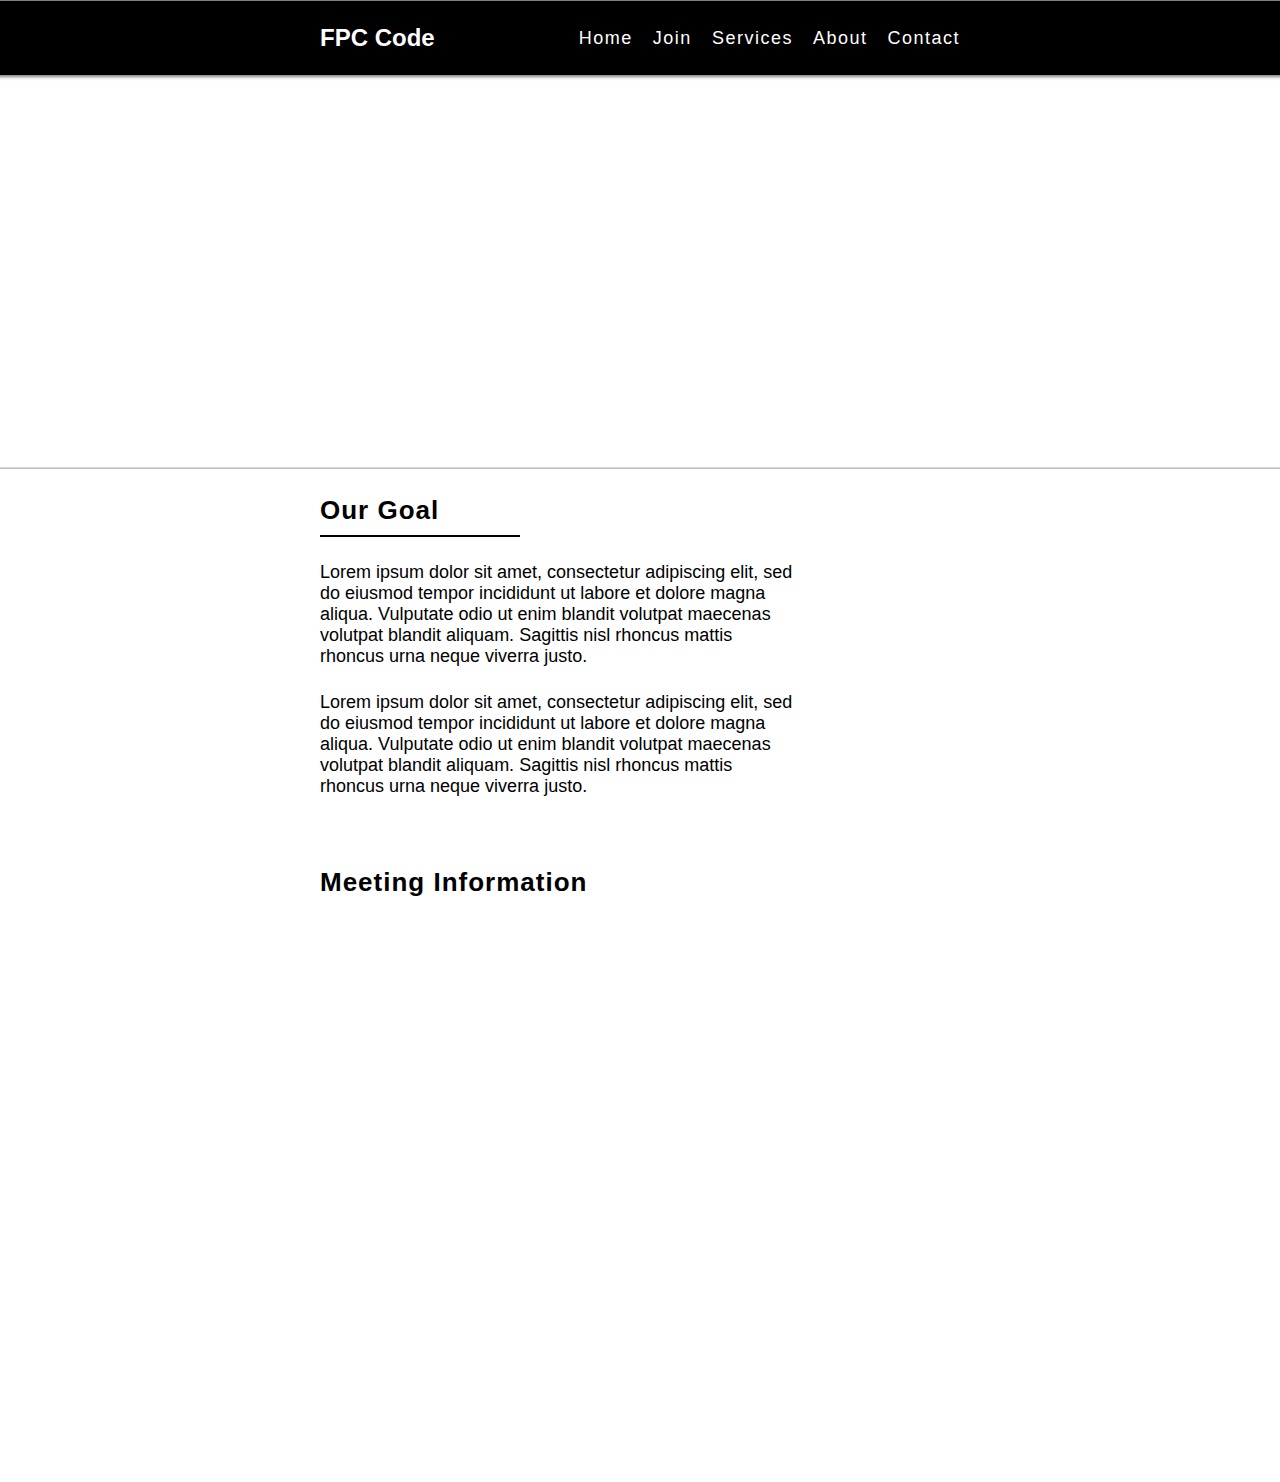
==== page.html @ bbf26067 "Added Lists" ====
<!DOCTYPE html>
<html lang="en">
	<head>
		<meta charset="UTF-8" />
		<meta name="viewport" content="width=device-width, initial-scale=1.0" />
		<link rel="stylesheet" href="style.css" />
		<title>Document</title>
	</head>
	<body>
		<div class="menu-container">
			<header>
				<div class="header-background">
					<nav>
						<div class="logo-container">
							<h1>FPC Code</h1>
						</div>
						<ul class="nav-links">
							<li><a href="/" class="nav-link">Home</a></li>
							<li><a href="#" class="nav-link">Join</a></li>
							<li><a href="#" class="nav-link">Services</a></li>
							<li><a href="page.html" class="nav-link">About</a></li>
							<li><a href="#" class="nav-link">Contact</a></li>
						</ul>
						<div class="burger">
							<div class="line1"></div>
							<div class="line2"></div>
							<div class="line3"></div>
						</div>
					</nav>
				</div>
			</header>
		</div>
		<div class="page-banner">
			<img src="join_banner.jpeg" alt="" />
			<div class="page-banner-content">
				<div class="page-banner-text">
					<div class="small-text">
						<h1>Learn About</h1>
						<h1>Our Club</h1>
					</div>
					<div class="large-text">
						<h1>Become A Member</h1>
					</div>
				</div>
			</div>
		</div>
		<div class="content-container">
			<div class="content">
				<div class="content-header">
					<h1>Our Goal</h1>
				</div>
				<div class="content-header-border"></div>
				<div class="content-text">
					<p>
						Lorem ipsum dolor sit amet, consectetur adipiscing elit, sed do eiusmod
						tempor incididunt ut labore et dolore magna aliqua. Vulputate odio ut enim
						blandit volutpat maecenas volutpat blandit aliquam. Sagittis nisl rhoncus
						mattis rhoncus urna neque viverra justo.
					</p>
					<p>
						Lorem ipsum dolor sit amet, consectetur adipiscing elit, sed do eiusmod
						tempor incididunt ut labore et dolore magna aliqua. Vulputate odio ut enim
						blandit volutpat maecenas volutpat blandit aliquam. Sagittis nisl rhoncus
						mattis rhoncus urna neque viverra justo.
					</p>
				</div>
			</div>
			<div class="content">
				<div class="content-header">
					<h1>Meeting Information</h1>
				</div>
				<div class="content-header-border"></div>
				<div class="content-list">
					<ul>
						<li>
							Lorem ipsum dolor sit amet, consectetur adipiscing elit, sed do eiusmod
							tempor incididunt ut labore et dolore magna aliqua.
						</li>
						<li>
							Lorem ipsum dolor sit amet, consectetur adipiscing elit, sed do eiusmod
							tempor incididunt ut labore et dolore magna aliqua.
						</li>
						<li>
							Lorem ipsum dolor sit amet, consectetur adipiscing elit, sed do eiusmod
							tempor incididunt ut labore et dolore magna aliqua.
						</li>
					</ul>
				</div>
			</div>
		</div>
	</body>
	<footer>
		<div class="footer-button">
			<button onclick="redirect('/')">Home</button>
		</div>
		<div class="footer-main-content">
			<ul class="footer-nav-links">
				<li><a href="/" class="footer-nav-link">Home</a></li>
				<div class="footer-nav-links-divider"></div>
				<li><a href="#" class="footer-nav-link">Join</a></li>
				<div class="footer-nav-links-divider"></div>
				<li><a href="#" class="footer-nav-link">Services</a></li>
				<div class="footer-nav-links-divider"></div>
				<li><a href="#" class="footer-nav-link">About</a></li>
				<div class="footer-nav-links-divider"></div>
				<li><a href="#" class="footer-nav-link">Contact</a></li>
			</ul>
			<ul class="social-links">
				<li>
					<a href="https://twitter.com/"><img src="twitter_icon.svg" alt="" /></a>
				</li>
				<div class="social-links-divider"></div>
				<li>
					<a href="https://www.instagram.com/"><img src="instagram_icon.svg" alt="" /></a>
				</li>
				<div class="social-links-divider"></div>
				<li>
					<a href="https://www.slack.com/"><img src="slack_icon.svg" alt="" /></a>
				</li>
				<div class="social-links-divider"></div>
				<li>
					<a href="https://www.reddit.com/"><img src="reddit_icon.svg" alt="" /></a>
				</li>
				<div class="social-links-divider"></div>
				<li>
					<a href="https://www.youtube.com/"><img src="youtube_icon.svg" alt="" /></a>
				</li>
			</ul>
		</div>
		<div class="copyright">
			<div class="copyright-title">
				<p>FPC Code</p>
			</div>
			<div class="copyright-statement">
				<p>&copy; Copyright 2020, FPC Code</p>
			</div>
		</div>
	</footer>
	<script src="script.js"></script>
</html>
---- style.css ----
/*#region Variables*/
/*#endregion*/

/*#region Basic Settings*/
*,
*::before,
*::after {
	margin: 0;
	padding: 0;
	box-sizing: border-box;
}

*:focus {
	outline: none !important;
}

html,
body {
	font-family: -apple-system, BlinkMacSystemFont, "Segoe UI", Roboto, Oxygen, Ubuntu, Cantarell,
		"Open Sans", "Helvetica Neue", sans-serif;
	font-size: 0px;
	letter-spacing: 0px;
	word-spacing: 0px;
	color: white;
	background: white;
	height: 100%;
	width: 100%;
	overflow-x: hidden;
	vertical-align: baseline;
}
/*#endregion*/

/*#region Menu*/
header {
	font-family: HindLight, sans-serif;
	width: 100%;
	height: 75px;
	margin: auto;
	position: absolute;
	display: flex;
	top: 37.5px;
	left: 50%;
	transform: translate(-50%, -50%);
	z-index: 9999;
}

.menu-container {
	position: relative;
}

.header-background {
	background-color: black;
	width: 100%;
}

nav {
	display: flex;
	width: calc(100vw - 2 * 15px);
	margin: auto;
	height: 100%;
}

header .logo-container {
	margin: auto auto auto 0;
	z-index: 9999;
}

header .logo-container h1 {
	font-size: 24px;
	color: white;
}

.nav-links {
	position: absolute;
	right: 0;
	left: 0;
	height: 100vh;
	top: 0px;
	background: rgba(0, 0, 0, 0.95);
	display: block;
	text-align: center;
	align-items: center;
	width: 100%;
	transform: translateY(-100%);
	transition: transform 0.25s ease-in;
	backdrop-filter: brightness(50%) blur(2.5px);
	padding-top: 75px;
	font-size: 24px;
}

.nav-links li {
	opacity: 0;
	margin: 50px 0;
}

.nav-links a {
	color: white;
	text-decoration: none;
	letter-spacing: 1.5px;
	transition: 0.25s;
	line-height: 75px;
}

.nav-links li a:hover {
	color: gray;
}

.nav-active {
	transform: translateY(0%);
}

.burger {
	display: inline-block;
	flex: 1;
	margin-right: 10px;
	cursor: pointer;
	clear: right;
	position: absolute;
	top: 25px;
	right: 0;
}

.burger div {
	width: 25px;
	height: 3px;
	background-color: white;
	transition: all 0.25s ease;
}

.line2 {
	margin: 5px 0;
}

.overlay {
	position: absolute;
	filter: blur(8px);
	top: 0;
	left: 0;
	bottom: 0;
	right: 0;
}

.toggle .line1 {
	transform: rotate(-45deg) translate(-5px, 6px);
}

.toggle .line2 {
	opacity: 0;
}

.toggle .line3 {
	transform: rotate(45deg) translate(-5px, -6px);
}

@keyframes navLinkFade {
	from {
		opacity: 0;
		transform: translateY(-25px);
	}

	to {
		opacity: 1;
		transform: translateY(0px);
	}
}
/*#endregion*/

/*#region Home Page Banner*/
.home-page-banner {
	width: 100%;
	height: 100vh;
	position: relative;
}

.home-page-banner img {
	width: 100%;
	height: 100%;
	object-fit: cover;
	margin: 0px;
	padding: 0px;
	filter: brightness(75%);
}

.home-page-banner-content {
	text-align: center;
	position: absolute;
	width: 100%;
	height: 500px;
	top: 50%;
	left: 50%;
	transform: translate(-50%, -50%);
}

.home-page-banner-content .small-text h1 {
	font-size: 50px;
	display: block;
	font-family: HindSemiBold, sans-serif;
}

.home-page-banner-content .large-text h1 {
	font-size: 50px;
	font-family: HindSemiBold, sans-serif;
	display: none;
}

.home-page-banner-content .sub-title p {
	display: block;
	font-size: 20px;
	font-family: HindLight, sans-serif;
	margin-top: 25px;
}

.home-page-banner-button {
	display: flex;
	justify-content: center;
}

.home-page-banner-button button {
	width: 250px;
	height: 100px;
	font-size: 36px;
	font-family: HindSemiBold, sans-serif;
	position: absolute;
	top: 350px;
	border: 5px solid white;
	background-color: white;
	color: black;
	cursor: pointer;
	transition: 0.25s;
	backdrop-filter: blur(2px);
}

.home-page-banner-button:hover button {
	background-color: rgba(0, 0, 0, 0.375);
	color: White;
}
/*#endregion*/

/*#region Page Banner*/
.page-banner {
	width: 100%;
	height: 375px;
	margin-top: 75px;
	position: relative;
}

.page-banner img {
	width: 100%;
	height: 100%;
	object-fit: cover;
	filter: brightness(75%);
	margin: 0px;
	padding: 0px;
	transform: scale(1.1);
}

.page-banner-content {
	text-align: center;
	position: absolute;
	width: 100%;
	height: 100%;
	top: 50%;
	left: 50%;
	transform: translate(-50%, -50%);
	backdrop-filter: blur(2px);
}

.page-banner-content .small-text {
	margin: 137.5px 0;
	line-height: 50px;
}

.page-banner-content .small-text h1 {
	font-size: 50px;
	display: block;
	font-family: HindRegular, sans-serif;
}

.page-banner-content .large-text h1 {
	font-size: 50px;
	font-family: HindSemiBold, sans-serif;
	display: none;
}
/*#endregion*/

/*#region Main Page Content*/
.main-content-container {
	height: 1375px;
	position: relative;
}

.main-content-container .main-content {
	margin: 0 15px;
	padding-top: 15px;
}

#learn h1,
#web-design h1 {
	font-family: HindLight, sans-serif;
	text-align: left;
	font-size: 27.5px;
	letter-spacing: 1px;
	width: 100%;
}

#learn h2,
#web-design h2 {
	font-family: HindBold, sans-serif;
	text-align: left;
	font-size: 27.5px;
	letter-spacing: 1px;
	width: 100%;
}

#learn p,
#web-design p {
	font-family: HindRegular, sans-serif;
	text-align: left;
	font-size: 20px;
	margin-top: 50px;
	width: 75%;
}

#learn {
	background-color: black;
}

#learn h1,
#learn h2,
#learn p {
	color: white;
}

#web-design {
	background-color: white;
}

#web-design h1,
#web-design h2,
#web-design p {
	color: black;
}

.main-content-button {
	display: flex;
	justify-content: center;
}

.main-content-container .main-content-button button {
	width: 300px;
	height: 100px;
	top: 475px;
	font-size: 28px;
	border: none;
	font-family: HindRegular, sans-serif;
	margin: 0 auto;
	position: absolute;
	transition: 0.25s;
	cursor: pointer;
}

#learn button {
	border: 2.5px solid white;
	background-color: white;
	color: black;
}

#learn .main-content-button:hover button {
	background-color: transparent;
	color: white;
}

#web-design button {
	border: 2.5px solid black;
	background-color: black;
	color: white;
}

#web-design .main-content-button:hover button {
	background-color: transparent;
	color: black;
}

.main-content-container .main-content-image {
	bottom: 0;
	position: absolute;
}

.main-content-container .main-content-image {
	height: 750px;
	width: 100%;
}

.main-content-container .main-content-image img {
	height: 100%;
	width: 100%;
	object-fit: cover;
}
/*#endregion*/

/*#region Page Content*/
.content-container .content {
	margin: 0 15px;
	padding-top: 30px;
}

.content-header {
	background-color: white;
}

.content-header h1 {
	font-family: HindSemiBold, sans-serif;
	text-align: left;
	font-size: 30px;
	letter-spacing: 1px;
	width: 100%;
	line-height: 50px;
	color: black;
}

.content-header-border {
	width: 200px;
	height: 1.5px;
	background-color: black;
}

.content-text p {
	font-family: HindRegular, sans-serif;
	text-align: left;
	font-size: 20px;
	margin: 25px 0;
	width: 75%;
	color: black;
}

.content-list ul {
	list-style: square;
}

.content-list li {
	font-family: HindRegular, sans-serif;
	font-size: 18px;
	margin: 15px 0;
	margin-left: 17.5px;
	width: 75%;
	color: black;
}
/*#endregion*/

/*#region Project Highlights*/
#project-highlights {
	background-image: url("project_highlights_background.jpg");
	background-repeat: repeat-y;
	background-size: 100%;
	padding-bottom: 15px;
}

#project-highlights #project-highlights-header {
	background-color: black;
	height: 125px;
}

#project-highlights h1 {
	font-size: 50px;
	text-align: center;
	vertical-align: middle;
	line-height: 125px;
}

#projects {
	display: block;
	margin: 15px;
}

.project {
	width: 100%;
	height: 375px;
	background-color: black;
	position: relative;
	box-shadow: 0px 6px 10px black;
}

.project img {
	width: 100%;
	height: 100%;
	object-fit: cover;
}

.project .project-header {
	position: absolute;
	top: 0;
	left: 0;
	height: 75px;
	width: 100%;
	background-color: rgba(0, 0, 0, 0.975);
	backdrop-filter: blur(4px);
	transition: 0.25s;
}

.project .project-header h3 {
	font-size: 37.5px;
	font-family: HindSemiBold, sans-serif;
	color: white;
	text-align: left;
	width: 100%;
	height: 100%;
	letter-spacing: 1px;
	line-height: 1.25;
	padding: 0 25% 0 15px;
	vertical-align: middle;
	line-height: 75px;
}

.project .project-information {
	position: absolute;
	top: 90px;
	left: 0;
	opacity: 0;
	transition: 0.25s;
}

.project .project-information p {
	font-size: 22px;
	font-family: HindRegular, sans-serif;
	color: white;
	padding: 30px 12.5% 0 15px;
}

#project-2 {
	margin: 15px 0;
}

#project-highlights-button {
	height: 100px;
	width: calc(100% - 15px * 2);
	margin: 0 auto 0 auto;
	backdrop-filter: blur(2px);
}

#project-highlights-button button {
	height: 100%;
	width: 100%;
	border: 3.75px black solid;
	color: white;
	background-color: black;
	font-size: 32.5px;
	font-family: HindSemiBold, sans-serif;
	transition: 0.25s;
	cursor: pointer;
}

.project:hover .project-header {
	height: 100%;
}

.project:hover .project-information {
	opacity: 100%;
}

#project-highlights-button:hover button {
	background: rgba(255, 255, 255, 0.125);
	color: black;
}
/*#endregion*/

/*#region Footer*/
footer {
	background-color: black;
	height: 325px;
	padding: 30px 0 0 0;
	font-family: HindLight, sans-serif;
	position: relative;
}

.footer-button {
	display: flex;
	justify-content: center;
}

footer .footer-button button {
	height: 75px;
	width: 175px;
	top: 30px;
	position: absolute;
	border: solid 2.5px white;
	background-color: white;
	color: black;
	font-size: 32px;
	font-family: HindRegular, sans-serif;
	transition: 0.25s;
	cursor: pointer;
}

.footer-button:hover button {
	background-color: transparent;
	color: white;
}

footer .footer-nav-links {
	display: flex;
	font-size: 18px;
	list-style: none;
	letter-spacing: 1.25px;
	justify-content: center;
	align-items: center;
	margin-top: 105px;
}

.footer-nav-links li {
	list-style: none;
}

.footer-nav-links li:hover a {
	color: gray;
}

.footer-nav-links a {
	color: white;
	text-decoration: none;
	letter-spacing: 1.5px;
	transition: 0.25s;
}

.footer-nav-links-divider {
	height: 18px;
	width: 1px;
	background-color: white;
	margin: 0 12.5px;
}

.social-links {
	display: flex;
	justify-content: center;
	align-items: center;
	margin-top: 45px;
}

.social-links img {
	height: 50px;
	margin: 0 15px;
	transition: 0.25s;
}

.social-links img:hover {
	opacity: 50%;
}

footer .copyright {
	font-size: 14px;
	font-family: HindLight, sans-serif;
	position: absolute;
	bottom: 5px;
	letter-spacing: 0.75px;
	width: calc(100% - 2 * 15px);
	margin: 0 15px;
	display: flex;
	flex: 1;
}

footer .copyright .title {
	display: flex;
	position: relative;
}

footer .copyright .copyright-statement {
	display: flex;
	position: relative;
	justify-content: flex-end;
	flex: 1;
}
/*#endregion*/

/*#region Media Queries*/
/*#region Extra Small Devices*/
/* Extra small devices (phones, 600px and down) */
@media only screen and (max-width: 600px) {
	.main-content-container {
		height: 1400px;
	}

	#learn h1,
	#web-design h1 {
		font-size: 21.25px;
	}

	#learn h2,
	#web-design h2 {
		font-size: 21.25px;
	}

	#learn p,
	#web-design p {
		font-family: HindRegular, sans-serif;
		text-align: left;
		font-size: 18.75px;
		margin-top: 50px;
		width: 87.5%;
	}

	.main-content-container .main-content-button button {
		width: calc(100% - 15px * 2);
	}

	.project .project-header h3 {
		font-size: 27.5px;
		padding: 0 5% 0 15px;
	}

	.project .project-information p {
		font-size: 20px;
	}

	footer {
		background-color: black;
		height: 525px;
		padding: 30px 0 0 0;
		font-family: HindLight, sans-serif;
		position: relative;
	}

	.footer-main-content {
		width: 60%;
		margin: 0 20%;
	}

	footer .footer-nav-links {
		display: block;
		font-size: 20px;
		list-style: none;
		letter-spacing: 1.25px;
		justify-content: center;
		align-items: center;
		margin-top: 105px;
		float: left;
		width: 87.5px;
		padding: 20px 0;
	}

	.footer-nav-links li {
		text-align: center;
		justify-content: center;
		line-height: 20px;
	}

	.footer-nav-links-divider {
		height: 1px;
		width: 75%;
		background-color: white;
		margin: 20px auto;
	}

	.social-links {
		display: block;
		justify-content: center;
		align-items: center;
		margin-top: 105px;
		padding: 12.5px 0;
		width: 87.5px;
		float: right;
	}

	.social-links img {
		height: 35px;
		margin: 0 auto;
		display: flex;
		justify-self: center;
	}

	.social-links-divider {
		height: 1px;
		width: 0;
		background-color: black;
		margin: 12.5px auto;
	}
}
/*#endregion*/

/*#region Small Devices*/
/* Small devices (portrait tablets and large phones, 600px and up) */
@media only screen and (min-width: 600px) {
	nav {
		width: calc(100vw - 2 * 75px);
	}

	.burger {
		right: 60px;
	}

	.main-content-container {
		height: 1375px;
	}

	.main-content-container .main-content {
		margin: 0 75px;
		padding-top: 25px;
	}

	#learn h1,
	#learn h2,
	#web-design h1,
	#web-design h2 {
		font-size: 24px;
	}

	#learn p,
	#web-design p {
		font-size: 20px;
	}

	.main-content-container .main-content-button button {
		width: 300px;
		height: 100px;
		top: 425px;
		font-size: 28px;
	}

	.main-content-container .main-content-image {
		height: 800px;
	}

	.project {
		box-shadow: 0px 6px 10px black;
	}

	.project .project-header h3 {
		font-size: 35px;
		padding: 0 12.5% 0 75px;
	}

	.project .project-information p {
		font-size: 22px;
		padding: 30px 12.5% 0 75px;
	}

	footer .copyright {
		width: calc(100% - 2 * 75px);
		margin: 0 75px;
	}

	.content-container .content {
		margin: 0 75px;
		padding-top: 25px;
	}

	.content-header h1 {
		font-size: 26px;
	}

	.content-text p {
		font-size: 18px;
	}
}
/*#endregion*/

/*#region Medium Devices*/
/* Medium devices (landscape tablets, 768px and up) */
@media only screen and (min-width: 768px) {
	nav {
		width: calc(100vw - 2 * 15%);
	}

	nav .nav-links {
		display: flex;
		justify-content: flex-end;
		position: relative;
		font-size: 18px;
		width: 75%;
		height: 100%;
		list-style: none;
		letter-spacing: 1.25px;
		background: none;
		backdrop-filter: none;
		transform: translateX(0%);
		padding: 0;
		margin: 0;
		top: 0;
	}

	.nav-links li {
		list-style: none;
		margin: auto 0 auto 20px;
		opacity: 1;
		vertical-align: middle;
	}

	.burger {
		display: none;
	}

	.home-page-banner-content {
		padding: 0 15%;
	}

	.home-page-banner-content .small-text h1 {
		display: none;
	}

	.home-page-banner-content .large-text h1 {
		display: block;
	}

	.home-page-banner-content .sub-title p {
		font-size: 24px;
	}

	.home-page-banner-button button {
		width: 312.5px;
		height: 125px;
		font-size: 42px;
	}

	.main-content-container {
		height: 625px;
	}

	.main-content-container .main-content {
		margin: 0 15%;
		padding-top: 0px;
	}

	.main-content-container .main-content-button {
		position: absolute;
		display: block;
		bottom: 600px;
	}

	.main-content-container .main-content-button button {
		width: 275px;
		height: 100px;
		font-size: 30px;
	}

	.main-content-container .main-content-text {
		display: block;
		padding-top: 37.5px;
		width: 75%;
	}

	#learn h1,
	#learn h2,
	#web-design h1,
	#web-design h2 {
		font-size: 26px;
		width: 100%;
	}

	#learn p,
	#web-design p {
		width: 100%;
	}

	#learn .main-content p,
	#learn .main-content-text,
	#learn .main-content-text * {
		text-align: left;
		float: left;
	}

	.main-content-text {
		overflow: hidden;
	}

	#learn .main-content-button {
		left: 0;
		margin-left: 15%;
		z-index: 9999;
	}

	#learn .main-content-image,
	#web-design .main-content-image {
		position: relative;
		width: 25%;
		height: 100%;
		z-index: 9999;
	}

	#learn .main-content-image {
		float: right;
	}

	#web-design .main-content p,
	#web-design .main-content-text,
	#web-design .main-content-text * {
		text-align: right;
		float: right;
	}

	#web-design .main-content-button {
		right: 275px;
		margin-right: 15%;
	}

	#web-design .main-content-image {
		float: left;
	}

	#projects {
		display: block;
		margin: 15px 30%;
	}

	.project {
		width: 100%;
		margin: 0;
		height: 250px;
	}

	.project .project-header {
		height: 50px;
	}

	.project .project-header h3 {
		font-size: 22.5px;
		padding: 0 6.25% 0 15px;
		line-height: 50px;
	}

	.project .project-information {
		top: 65px;
	}

	.project .project-information p {
		font-size: 16px;
		padding: 0 12.5% 0 15px;
	}

	#project-highlights-button {
		height: 100px;
		width: 40%;
		margin: 0 auto 0 auto;
	}

	#project-highlights-button button {
		height: 100%;
		width: 100%;
	}

	footer .copyright {
		width: calc(100% - 2 * 15%);
		margin: 0 15%;
	}

	.content-container .content {
		margin: 0 15%;
		padding-top: 35px;
	}

	.content-header h1 {
		font-size: 26px;
	}

	.content-text p {
		font-size: 18px;
	}
}
/*#endregion*/

/*#region Large Devices*/
/* Large devices (laptops/desktops, 992px and up) */
@media only screen and (min-width: 992px) {
	nav {
		width: calc(100vw - 2 * 25%);
	}

	.home-page-banner-content .large-text h1 {
		font-size: 60px;
	}

	.main-content-container .main-content {
		margin: 0 25%;
	}

	#learn .main-content-button {
		left: 0;
		margin-left: 25%;
	}

	#web-design .main-content-button {
		margin-right: 25%;
	}

	#project-highlights {
		padding-bottom: 30px;
	}

	#projects {
		display: flex;
		margin: 30px 12.5%;
	}

	#project-2 {
		margin: 0 15px;
	}

	.project {
		box-shadow: 6px 6px 10px black;
	}

	.project .project-header h3 {
		font-size: 25px;
	}

	.project .project-information p {
		font-size: 16px;
	}

	#project-highlights-button {
		height: 112.5px;
		width: 325px;
		margin: 0 auto 0 auto;
	}

	#project-highlights-button button {
		height: 100%;
		width: 100%;
	}

	footer .copyright {
		width: calc(100% - 2 * 25%);
		margin: 0 25%;
	}

	.content-container .content {
		margin: 0 25%;
		padding-top: 35px;
	}

	.content-header h1 {
		font-size: 26px;
	}

	.content-text p {
		font-size: 18px;
	}
}
/*#endregion*/

/*#region Extra Large Devices*/
/* Extra large devices (large laptops and desktops, 1200px and up) */
@media only screen and (min-width: 1200px) {
}
/*#endregion*/

@media only screen and (max-height: 600px) {
	.home-page-banner {
		height: 600px;
	}

	@media only screen and (max-width: 768px) {
		.nav-links {
			height: 600px;
		}
	}
}
/*#endregion*/

/*#region Fonts */
@font-face {
	font-family: HindLight;
	src: url("/fonts/Hind-Light.ttf");
}

@font-face {
	font-family: HindRegular;
	src: url("/fonts/Hind-Regular.ttf");
}

@font-face {
	font-family: HindBold;
	src: url("/fonts/Hind-Bold.ttf");
}

@font-face {
	font-family: HindSemiBold;
	src: url("/fonts/Hind-SemiBold.ttf");
}
/*#endregion*/
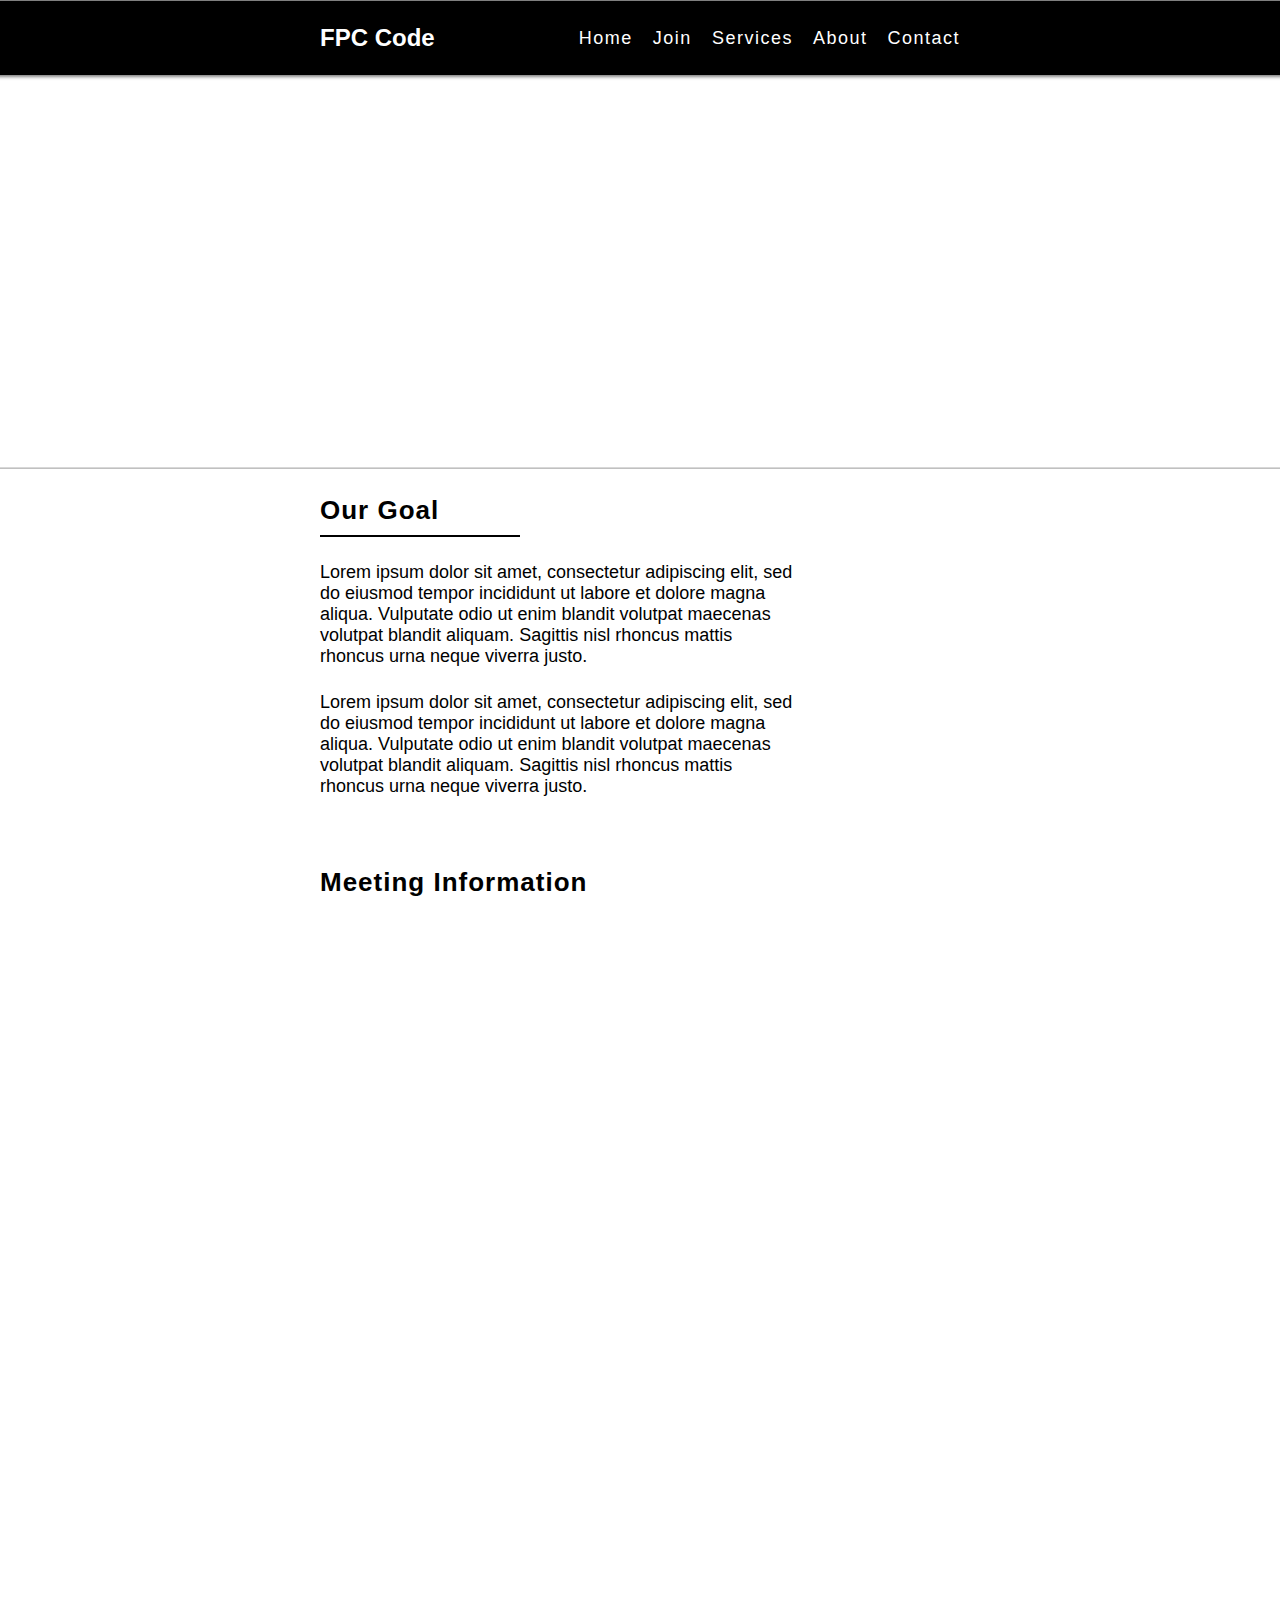
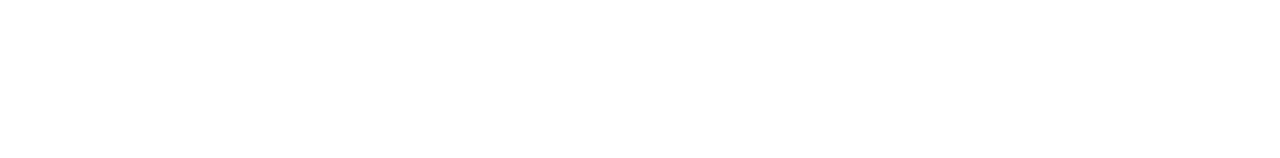
==== commit d3e04316: "Added Radio Button" ====
--- a/page.html
+++ b/page.html
@@ -87,6 +87,43 @@
 					</ul>
 				</div>
 			</div>
+			<div class="content-form">
+				<form action="">
+					<h1>Full Name</h1>
+					<div class="content-form-section">
+						<label for="fname">First Name</label>
+						<input type="text" name="firstname" id="fname" />
+					</div>
+					<div class="content-form-section">
+						<label for="lname">Last Name</label>
+						<input type="text" name="lastname" id="lname" />
+					</div>
+					<h1>Grade</h1>
+					<div class="content-form-radio-buttons">
+						<div class="content-form-radio-button">
+							<input type="radio" name="grade" id="grade9" />
+							<span class="checkmark"></span>
+							<label for="">9th Grade</label>
+						</div>
+						<div class="content-form-radio-button">
+							<input type="radio" name="grade" id="grade10" />
+							<span class="checkmark"></span>
+							<label for="">10th Grade</label>
+						</div>
+						<div class="content-form-radio-button">
+							<input type="radio" name="grade" id="grade11" />
+							<span class="checkmark"></span>
+							<label for="">11th Grade</label>
+						</div>
+						<div class="content-form-radio-button">
+							<input type="radio" name="grade" id="grade12" />
+							<span class="checkmark"></span>
+							<label for="">12th Grade</label>
+						</div>
+					</div>
+				</form>
+				<div class="content-form-border"></div>
+			</div>
 		</div>
 	</body>
 	<footer>
--- a/style.css
+++ b/style.css
@@ -435,16 +435,79 @@
 
 .content-list ul {
 	list-style: square;
+	margin: 37.5px 0;
 }
 
 .content-list li {
 	font-family: HindRegular, sans-serif;
 	font-size: 18px;
 	margin: 15px 0;
-	margin-left: 17.5px;
-	width: 75%;
+	margin-left: 25px;
+	padding-left: 5px;
+	width: 87.5%;
 	color: black;
 }
+
+.content-form {
+	width: 100%;
+	background-color: black;
+	display: block;
+	padding: 15px 15px 0 15px;
+}
+
+.content-form-section {
+	margin: 25px 0;
+}
+
+.content-form h1 {
+	font-size: 24px;
+	font-family: HindSemiBold;
+	letter-spacing: 1.5px;
+	text-align: center;
+	width: 50%;
+	margin: 0 auto;
+	border-bottom: white 1px solid;
+}
+
+.content-form label {
+	font-family: HindRegular, sans-serif;
+	font-size: 20px;
+	line-height: 25px;
+}
+
+.content-form input[type="text"] {
+	border: none;
+	width: 50%;
+	float: right;
+	height: 25px;
+	font-size: 18px;
+	line-height: 25px;
+	padding: 0 5px;
+	font-family: HindLight, sans-serif;
+}
+
+.content-form-border {
+	height: 1px;
+	background-color: white;
+	width: 100%;
+	margin-top: 15px;
+}
+
+.content-form-radio-button {
+	display: block;
+	width: 50%;
+	margin: 0 auto;
+}
+
+.content-form-radio-button input[type="radio"] {
+	border: none;
+	background-color: salmon;
+}
+
+.content-radio-button label {
+	text-align: right;
+}
+
 /*#endregion*/
 
 /*#region Project Highlights*/
@@ -848,6 +911,20 @@
 
 	.content-text p {
 		font-size: 18px;
+	}
+
+	.content-list li {
+		font-size: 16px;
+	}
+
+	.content-form {
+		padding: 15px 75px 0 75px;
+	}
+
+	.content-form label {
+		font-family: HindRegular, sans-serif;
+		font-size: 22px;
+		line-height: 25px;
 	}
 }
 /*#endregion*/
@@ -1052,6 +1129,10 @@
 	.content-text p {
 		font-size: 18px;
 	}
+
+	.content-form {
+		padding: 15px 15% 0 15%;
+	}
 }
 /*#endregion*/
 
@@ -1132,6 +1213,10 @@
 	.content-text p {
 		font-size: 18px;
 	}
+
+	.content-form {
+		padding: 15px 25% 0 25%;
+	}
 }
 /*#endregion*/
 
